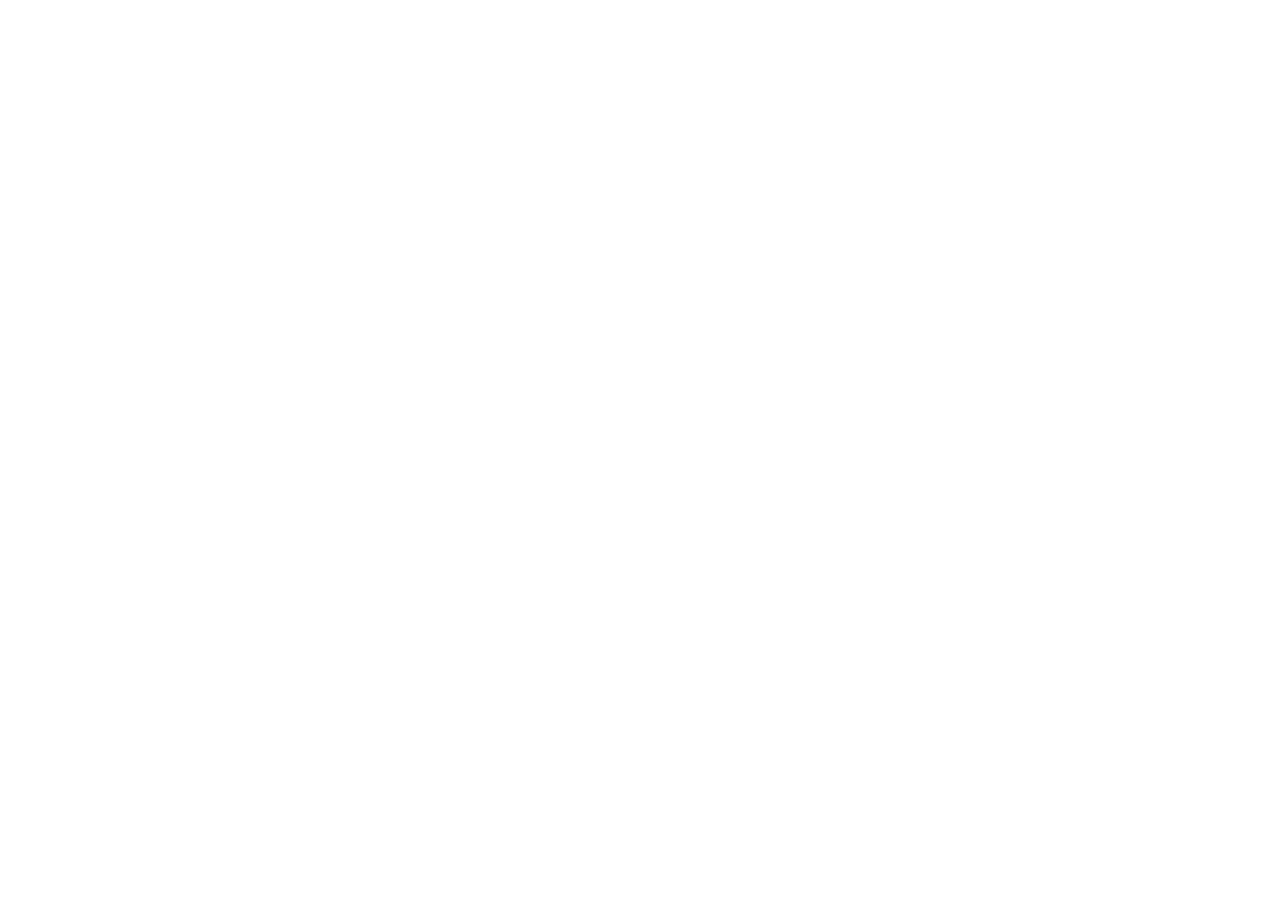
==== index.html @ 923e68ab "first commit" ====
<!DOCTYPE html>
<html lang="en">
<head>
    <meta charset="UTF-8">
    <meta name="viewport" content="width=device-width, initial-scale=1.0">
    <title>Photo College</title>
</head>
<body>
    
</body>
</html>
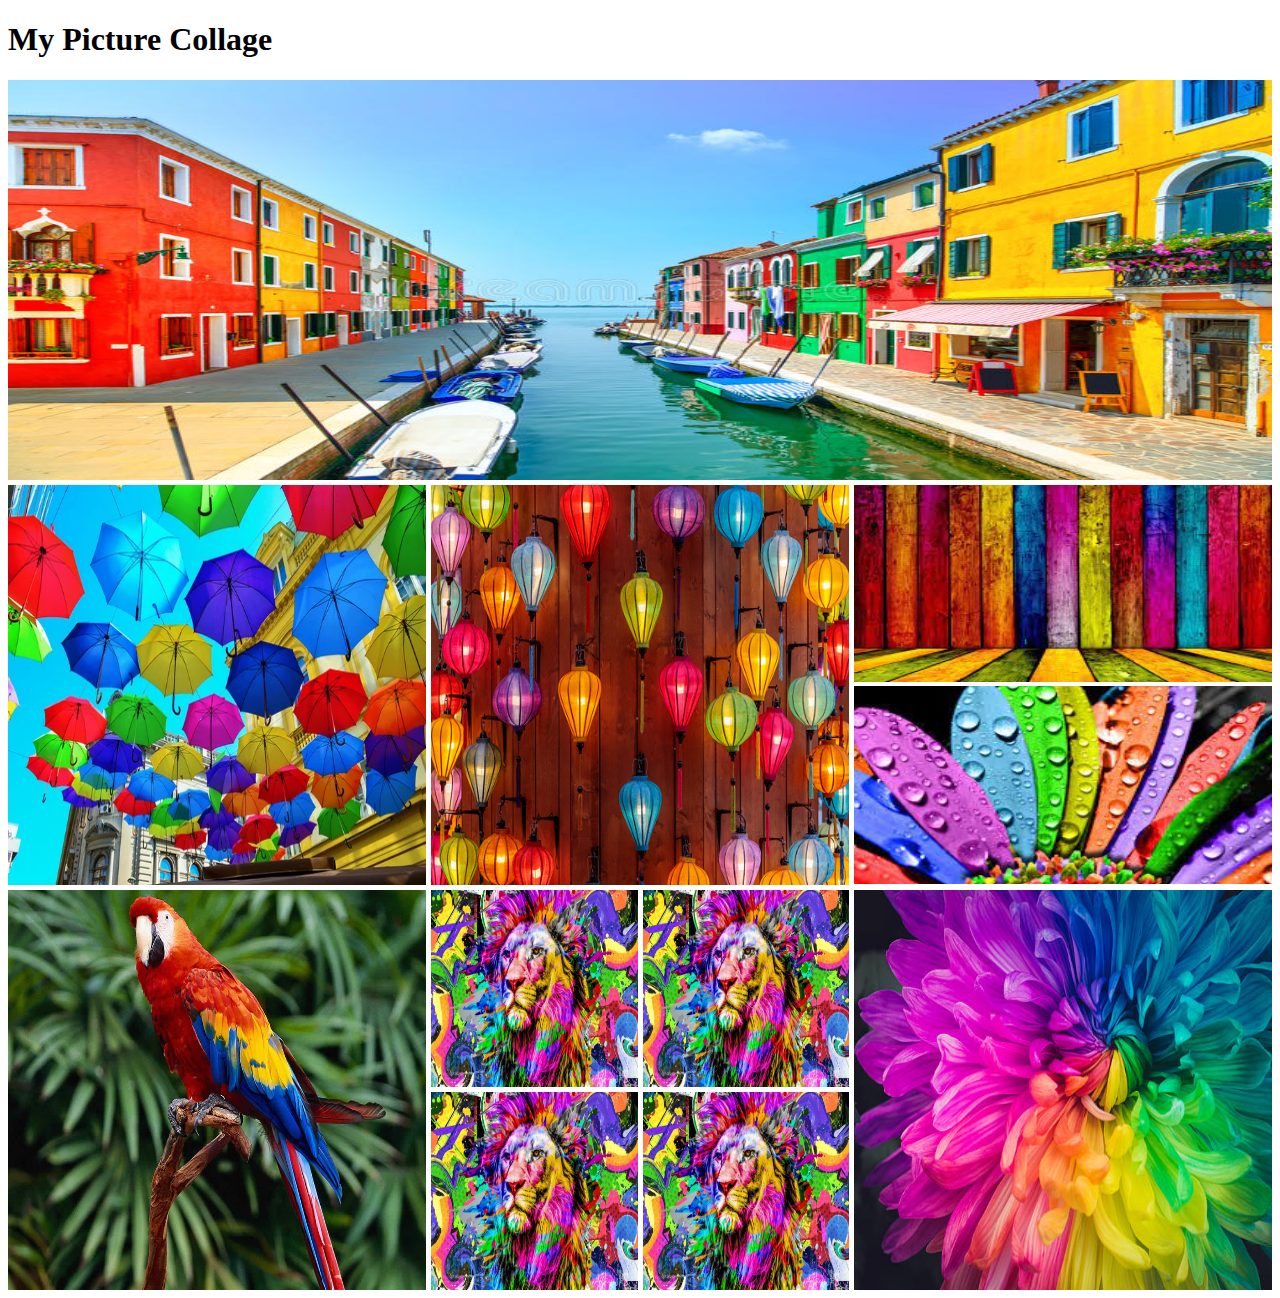
==== commit ddefcedc: "complete website" ====
--- a/index.html
+++ b/index.html
@@ -3,9 +3,45 @@
 <head>
     <meta charset="UTF-8">
     <meta name="viewport" content="width=device-width, initial-scale=1.0">
-    <title>Photo College</title>
+    <title>Photo Collage</title>
+    <link rel="stylesheet" href="styles/collage.css">
 </head>
 <body>
-    
+    <header>
+        <h1>My Picture Collage</h1>
+    </header>
+    <main>
+        <section>
+            <div class="row">
+                <img src="images/A.jpg" alt="">
+            </div>
+            <div class="row">
+                <div>
+                    <img src="images/B.jpg" alt="">
+                </div>
+                <div>
+                    <img src="images/C.jpg" alt="">
+                </div> 
+                <div class="vertical-collage">
+                    <img src="images/D.jpg" alt="">
+                    <img src="images/E.jpg" alt="">
+                </div>
+            </div>
+            <div class="row">
+                <div>
+                    <img src="images/F.jpg" alt="">
+                </div>
+                <div class="square-collage">
+                    <img src="images/G.jpg" alt="">
+                    <img src="images/G.jpg" alt="">
+                    <img src="images/G.jpg" alt="">
+                    <img src="images/G.jpg" alt="">
+                </div>
+                <div>
+                    <img src="images/H.jpg" alt="">
+                </div>
+            </div>
+        </section>
+    </main>
 </body>
 </html>--- a/styles/collage.css
+++ b/styles/collage.css
@@ -0,0 +1,25 @@
+img{
+    width: 100%;
+    height: 100%;
+}
+
+.row{
+    height: 400px;
+    display: flex;
+    gap: 5px;
+    margin-bottom: 5px;
+}
+
+.row > div{
+ flex: 1;
+}
+
+.vertical-collage img{
+   height: calc((100% - 5px)/2);
+}
+
+.square-collage{
+    display: grid;
+    grid-template-columns: repeat(2 , 1fr);
+    gap: 5px;
+}